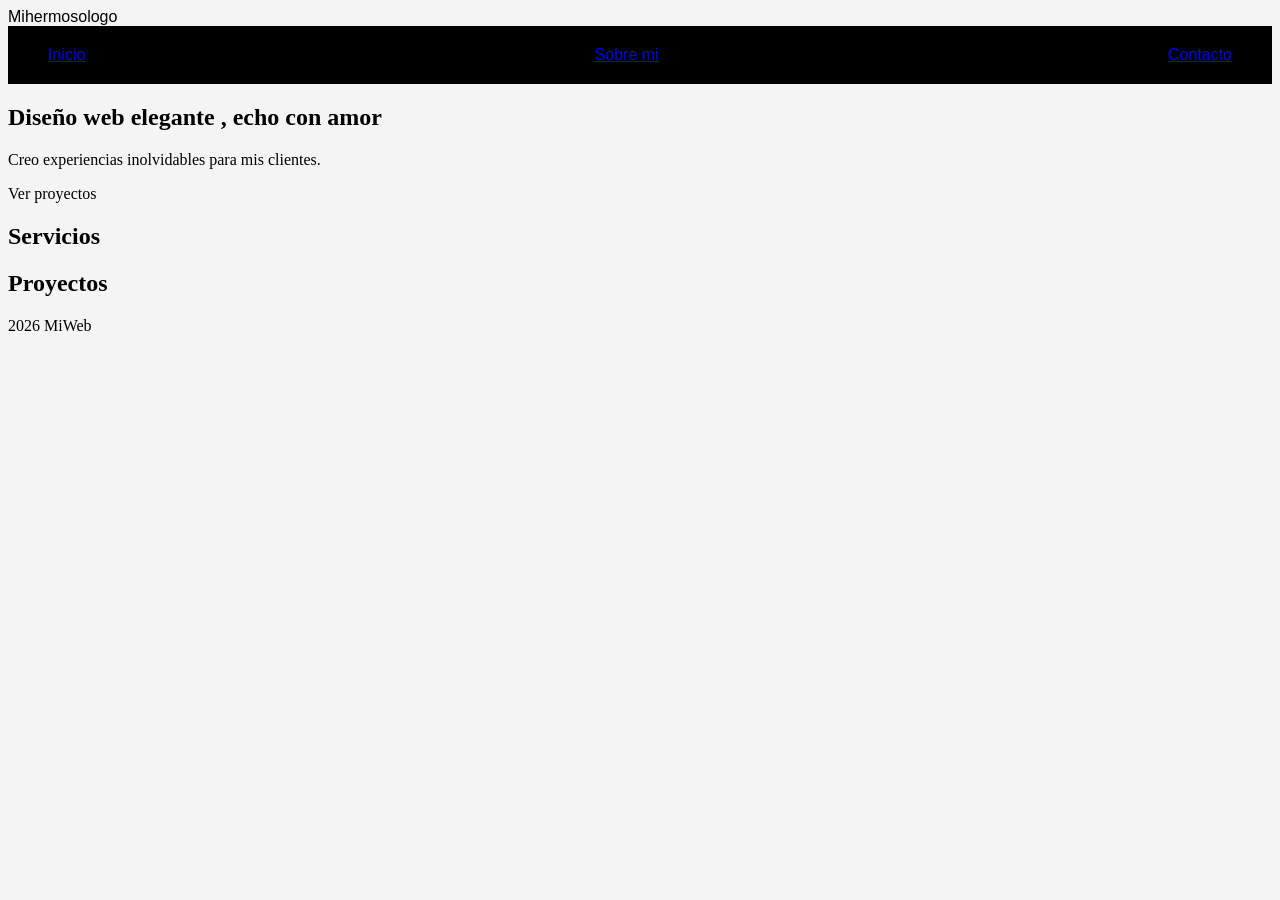
==== index.html @ b2556c9e "Update index.html" ====
<!DOCTYPE html>
<html lang="es">
<head>
  <meta charset="UTF-8">
  <title>Mi Landing</title>
<link rel="stylesheet" href="style.css">
</head>

  <body>
<header class="encabezado bebe">
  <a herf="/" class="logo">Mihermosologo</a>
<nav class="navbar">
    <a href="index.html"> Inicio </a>
    <a href="sobremi.html"> Sobre mi </a>
    <a href="contacto.html"> Contacto </a>  
</nav>
</header>

    <main>
<section class="portada">
<h1>Diseño web elegante , echo con amor</h1>
  <p>Creo experiencias inolvidables para mis clientes.</p>
    <a herf="/" class="boton">Ver proyectos</a>
</section>

      
      <section id="servicios">
        <h2>Servicios</h2>
      </section>
      
      <section id="proyectos">
        <h2>Proyectos</h2>
      </section>
     
    </main>
    
    <footer class="footer">
     <p>2026 MiWeb</p>
    </footer>
    
  </body>
</html>
---- style.css ----
header{
margin:0;
padding:0;
box-sizing:border-box;
font-family:Arial,sans-serif;
}

body{
  background: #f4f4f4;
}


/*NAVBAR*/

.navbar{
  display:flex;
  justify-content:space-between;
  align-items:center;
  padding:20px 40px;
  background:black;
  color:white;
}

.nav-links{
  display-warp:warp;
  gap:20px;
}

.nav-links a{
  color:white;
  text-decoration:none;

  /*HERO*/
  
  .hero {
    display:flex;
    flex-direction:colum;
    justify-content:center;
    align-items:center;
    height:100vh;
    text-align:center;
  }
.hero-content{
  max-width:500px;
}
  .hero h1{
    font-size:3rem;
    color:#111;
    max-widht:700px;
  }
  .hero p{
    margin-top:20px;
    color:#555;
    max-width:700px;
    line-height:1.6;
  }
  

  .boton {
    display:inline-block
    padding:10px 20px;
    border-radius:5px;
    background:green;
    color:white;
   text-decoration:none;
    cursor:pointer;
  }

#servicios{
  display:flex;
  gap:10px;
  justify-content:center;
}
  #proyectos{
    display:felx;
    gap:10px;
  justify-content:center;
  }
  
  .footer{
    text-align:center;
    padding:20px;
    background:#222;
    color:white;
  }
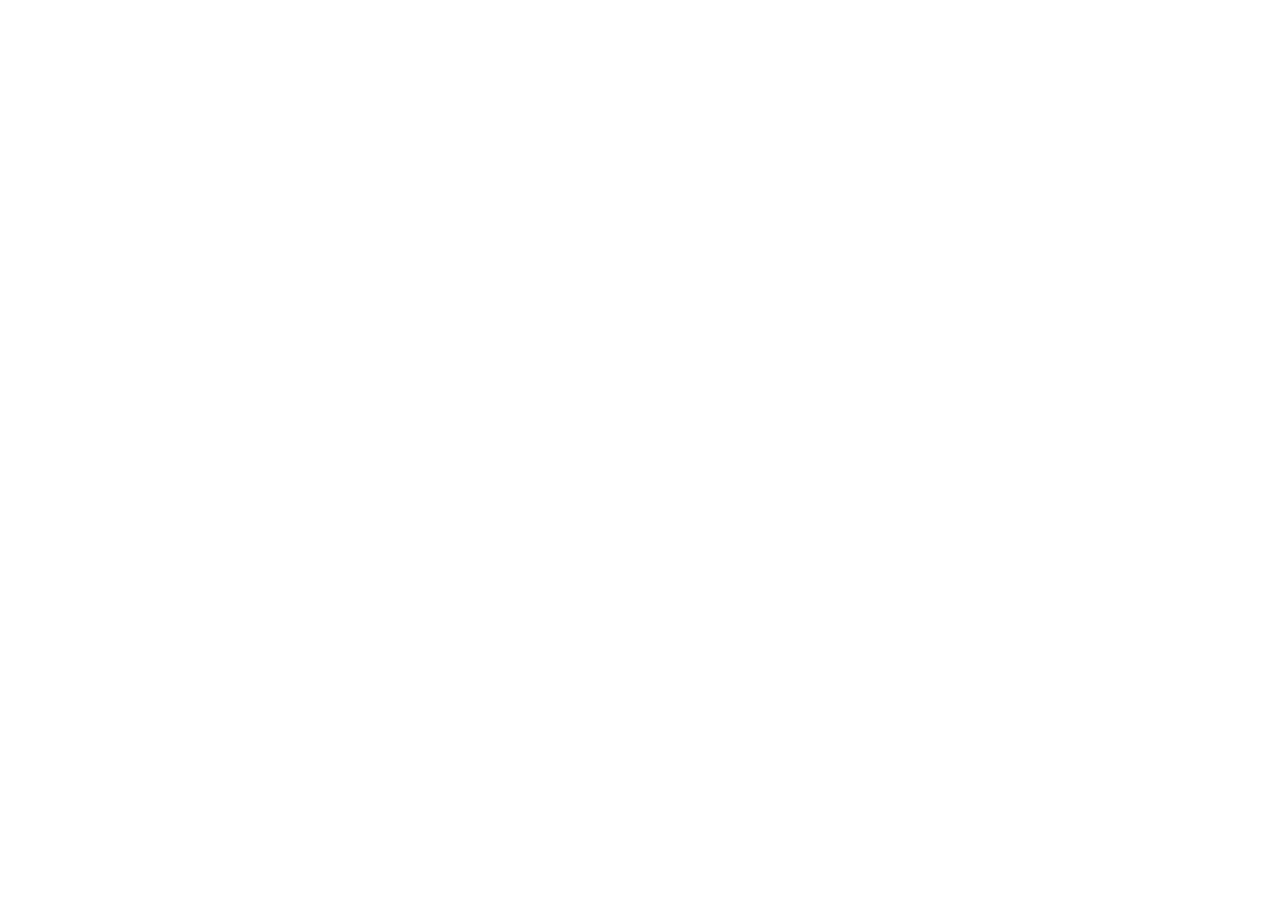
==== commit c652d2c3: "Fix HTML structure and update portfolio sections Corrected various HTML errors including tag names a" ====
--- a/index.html
+++ b/index.html
@@ -1,42 +1,78 @@
 <!DOCTYPE html>
 <html lang="es">
+
+<html>
+
 <head>
-  <meta charset="UTF-8">
-  <title>Mi Landing</title>
-<link rel="stylesheet" href="style.css">
+<title>Mi portafolio</tilte>
+<meta charset= "UFT 8">
+< link rel="stylesheet" herf="style.css">
 </head>
 
-  <body>
-<header class="encabezado bebe">
-  <a herf="/" class="logo">Mihermosologo</a>
-<nav class="navbar">
-    <a href="index.html"> Inicio </a>
-    <a href="sobremi.html"> Sobre mi </a>
-    <a href="contacto.html"> Contacto </a>  
-</nav>
+<body>
+<header>
+<h1>Logo</h1>
 </header>
 
-    <main>
-<section class="portada">
-<h1>Diseño web elegante , echo con amor</h1>
-  <p>Creo experiencias inolvidables para mis clientes.</p>
-    <a herf="/" class="boton">Ver proyectos</a>
+<main>
+
+<section class="hero" >
+<div class  ="hero-content">
+
+<img src ="aboutme.png" alt ="Sobre mi">
+
+<h1>Sobre mi</h1>
+
+<p> Me llamo Sefora Vanestell , soy una programadora junior quien desea ayudar a emprendedores como vosotros a conseguir mejor posicionamiento en el mercado.Yo lo que les ofrezco son soluciones y mejor visibilidad en google.Pueden ver mis trabajos mas abajo.</p>
+
+ </div>
+ </section>
+
+<section class="proyectos">
+<article>
+<h2>Landing page</h2>
+<div class ="proyect-content">
+<img src="poyecto.png" alt="Proyecto">
+<p>Landing page moderno y elegante , perfecto si quieren un diseño limpio y sofisticado</p>
+</div>
+</article>
 </section>
 
-      
-      <section id="servicios">
-        <h2>Servicios</h2>
-      </section>
-      
-      <section id="proyectos">
-        <h2>Proyectos</h2>
-      </section>
-     
-    </main>
-    
-    <footer class="footer">
-     <p>2026 MiWeb</p>
-    </footer>
-    
-  </body>
-</html>
+
+<section class="proyectos">
+<article>
+<h2>Portafolio</h2>
+<div class ="proyect-content">
+<img src="poyecto.png" alt="Proyecto">
+<p>Portafolio minimalista con acabados dorados , perfecto para dar buena impresion en el mercado</p>
+</div>
+</article>
+</section>
+
+<section class="proyectos">
+<article>
+<h2>Tienda</h2>
+<div class ="proyect-content">
+<img src="poyecto.png" alt="Proyecto">
+<p>Para que salir de casa a vender tus productos cuando puedes hacerlo desde tu ordenador</p>
+</div>
+</article>
+</section>
+
+
+<section class="proyectos">
+<article>
+<h2>Galleria</h2>
+<div class ="proyect-content">
+<img src="poyecto.png" alt="Proyecto">
+<p>Para los artistas , ten más recococimiento gracias a nuestra página de galeria</p>
+</div>
+</article>
+</section>
+
+</main>
+</body>
+
+<footer>
+<h1>Logo</h1>
+<p>created by Sefora Vanestell</p>
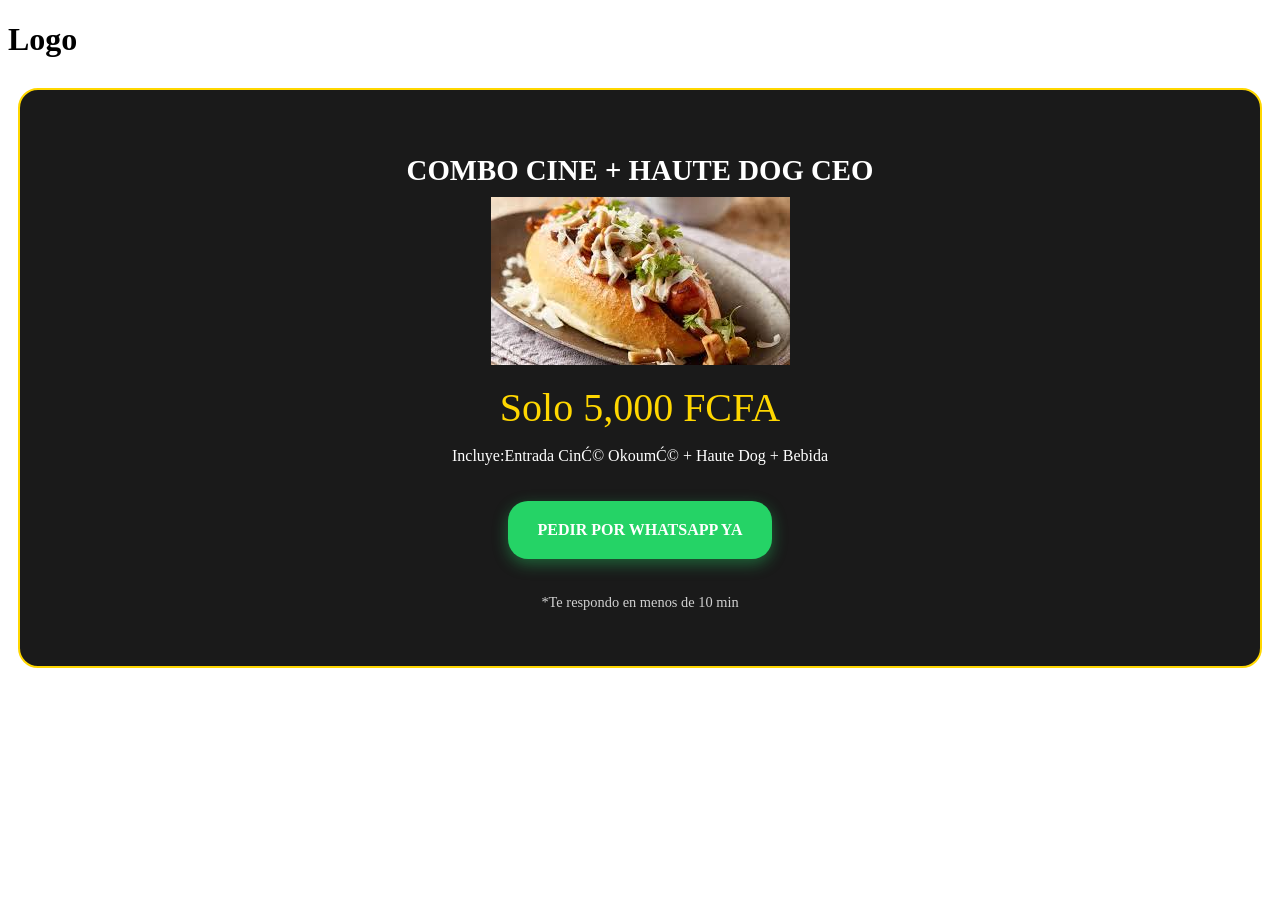
==== commit aae06d1c: "Update index.html" ====
--- a/index.html
+++ b/index.html
@@ -1,12 +1,12 @@
 <!DOCTYPE html>
 <html lang="es">
-
+ 
 <html>
 
 <head>
-<title>Mi portafolio</tilte>
-<meta charset= "UFT 8">
-< link rel="stylesheet" herf="style.css">
+ <title>Haute Dogs </title>
+<meta charset= "UFT-8">
+<link rel="stylesheet" href="style.css">
 </head>
 
 <body>
@@ -14,65 +14,22 @@
 <h1>Logo</h1>
 </header>
 
-<main>
 
-<section class="hero" >
-<div class  ="hero-content">
+<section class="combo-venta">
+<h2>COMBO CINE + HAUTE DOG CEO</h2>
+ <img src="hautedog.jpeg" alt="haute dog">
+<p class="precio">Solo 5,000 FCFA</p>
+<p>Incluye:Entrada Ciné Okoumé + Haute Dog + Bebida</p>
 
-<img src ="aboutme.png" alt ="Sobre mi">
+ <a href="https://wa.me/241062516457text=Hola%20me%20gustaría%20el%20COMBO%20CINÉ%20OKOUMÉ%20de%205,000%20FCFA%20UWU"
+  class="boton-venta"
+  target="_blank">
+  PEDIR POR WHATSAPP YA
+ </a>
+ <p class="nota">*Te respondo en menos de 10 min</p>
+</section>
+ 
 
-<h1>Sobre mi</h1>
+</body>
+</html>
 
-<p> Me llamo Sefora Vanestell , soy una programadora junior quien desea ayudar a emprendedores como vosotros a conseguir mejor posicionamiento en el mercado.Yo lo que les ofrezco son soluciones y mejor visibilidad en google.Pueden ver mis trabajos mas abajo.</p>
-
- </div>
- </section>
-
-<section class="proyectos">
-<article>
-<h2>Landing page</h2>
-<div class ="proyect-content">
-<img src="poyecto.png" alt="Proyecto">
-<p>Landing page moderno y elegante , perfecto si quieren un diseño limpio y sofisticado</p>
-</div>
-</article>
-</section>
-
-
-<section class="proyectos">
-<article>
-<h2>Portafolio</h2>
-<div class ="proyect-content">
-<img src="poyecto.png" alt="Proyecto">
-<p>Portafolio minimalista con acabados dorados , perfecto para dar buena impresion en el mercado</p>
-</div>
-</article>
-</section>
-
-<section class="proyectos">
-<article>
-<h2>Tienda</h2>
-<div class ="proyect-content">
-<img src="poyecto.png" alt="Proyecto">
-<p>Para que salir de casa a vender tus productos cuando puedes hacerlo desde tu ordenador</p>
-</div>
-</article>
-</section>
-
-
-<section class="proyectos">
-<article>
-<h2>Galleria</h2>
-<div class ="proyect-content">
-<img src="poyecto.png" alt="Proyecto">
-<p>Para los artistas , ten más recococimiento gracias a nuestra página de galeria</p>
-</div>
-</article>
-</section>
-
-</main>
-</body>
-
-<footer>
-<h1>Logo</h1>
-<p>created by Sefora Vanestell</p>
--- a/style.css
+++ b/style.css
@@ -0,0 +1,74 @@
+.combo-venta{
+    background-color:#1a1a1a;
+    color:white;
+    text-align:center;
+    padding:40px 20px;
+    border-radius:20px;
+    margin:30px 10px;
+    border:2px solid gold;
+    animation:entradaCEO 1s ease-out;
+    }
+
+.combo-venta h2{
+    font-size:1.8rem;
+    margin-bottom:10px;
+    animation:brillo 2s infinite;
+    }
+
+.precio{
+    font-size:2.5rem;
+    color:gold;
+    font-wight:bold;
+    margin:15px 0;
+    }
+
+.boton-venta{
+    display:inline-block;
+    background:#25D366;
+    color:white;
+    text-decoration:none;
+    padding:20px 30px;
+    font-size:1.3 rem;
+    font-weight:bold;
+    
+    border-radius:20px;
+    margin:20px 0;
+    box-shadow:0 5px 15px rgb(37,211,102,0.4);
+    transition:transform 0.3s;
+    animation:entradaCEO 1s ease-out;
+    
+    }
+
+
+.boton-venta:hover{
+     transform:scale(1.08);
+    box-shadow:0 8px 25px rgb(37,211,102,0.6);
+    }
+
+.nota{
+    font-size:0.9rem;
+    opacity:0.8;
+    margin-top:15px;
+    }
+
+/*KEYFRAMES*/
+
+@keyframes entradaCEO{
+    from{opacity:0;transform:translateY(30px);}
+         to{opacity:1;transform:translateY(0);}
+    }
+
+@keyframes pulso{
+     0%, 100%{transform:scale(1);}
+    50%{transform:scale(1.05);}
+    }
+
+@keyframes brillo{
+     0%, 100%{text-shadow:0 0 5px gold;}
+    50%{text-shadow:0 0 20px gold;}
+    }
+
+    
+  
+  
+    
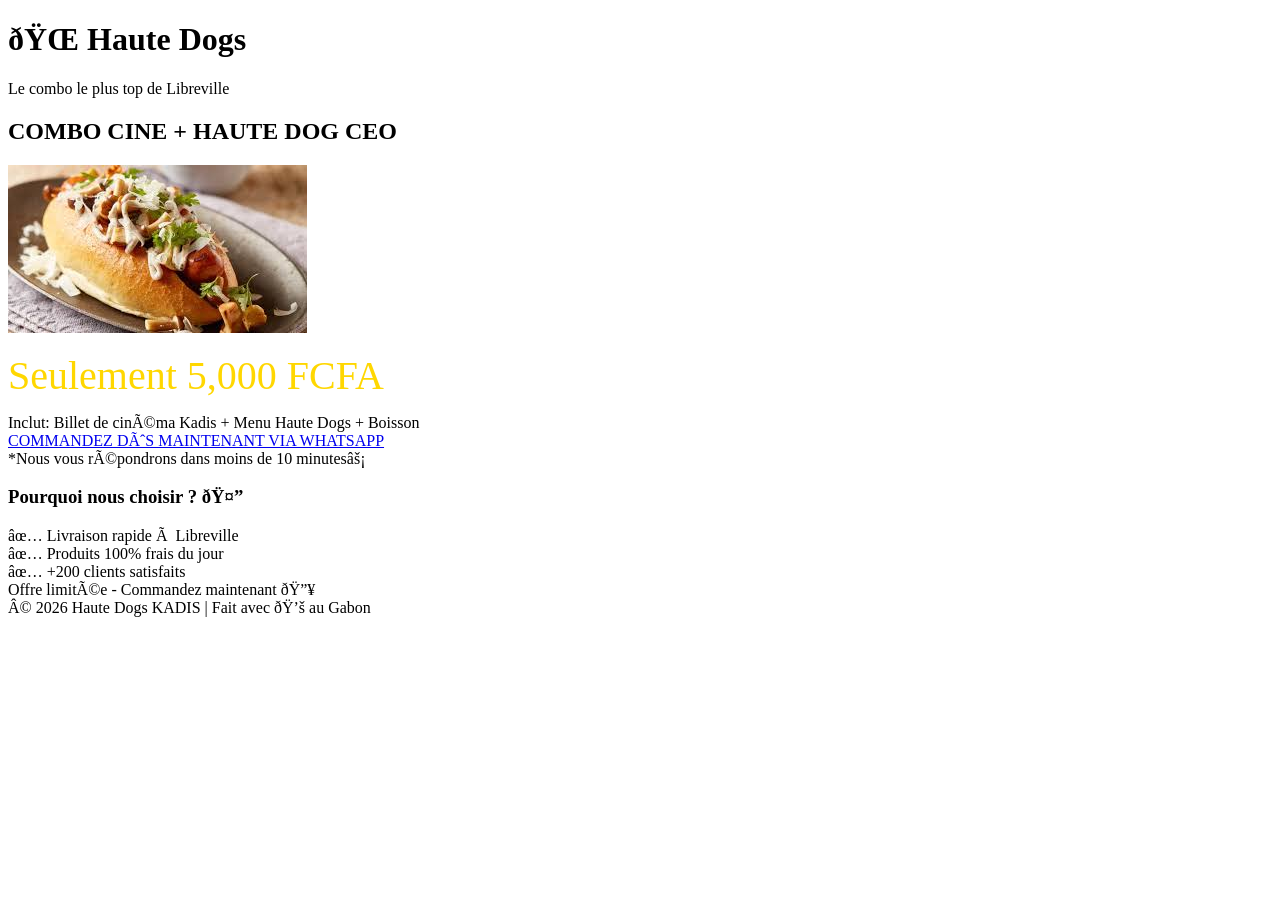
==== commit 343c60d2: "Update index.html" ====
--- a/index.html
+++ b/index.html
@@ -1,35 +1,47 @@
 <!DOCTYPE html>
-<html lang="es">
+<html lang="fr">
  
 <html>
 
 <head>
- <title>Haute Dogs </title>
+ <title>Haute Dogs Kadis</title>
 <meta charset= "UFT-8">
+  <meta name="viewport" content="width=device-width,initial-scale=1.0">
 <link rel="stylesheet" href="style.css">
 </head>
 
 <body>
-<header>
-<h1>Logo</h1>
-</header>
+    <div class="header">
+        <h1>🌭 Haute Dogs</h1>
+        <p>Le combo le plus top de Libreville</p>
+    </div>
 
+    <div class="card">
+        <h2>COMBO CINE + HAUTE DOG CEO</h2>
+        <img src="hautedog.jpeg" alt="Haute Dog CEO">
+        <div class="precio">Seulement 5,000 FCFA</div>
+        <div class="incluye">
+            Inclut: Billet de cinéma Kadis + Menu Haute Dogs + Boisson
+        </div>
+        <a href="https://wa.me/241062516457?text=Bonjour%20Boss%20👑%20Je%20veux%20le%20COMBO%20KADIS%20à%205000%20FCFA" 
+           class="boton-ws">
+          COMMANDEZ DÈS MAINTENANT VIA WHATSAPP
+        </a>
+        <div class="garantia">*Nous vous répondrons dans moins de 10 minutes⚡</div>
+    </div>
 
-<section class="combo-venta">
-<h2>COMBO CINE + HAUTE DOG CEO</h2>
- <img src="hautedog.jpeg" alt="haute dog">
-<p class="precio">Solo 5,000 FCFA</p>
-<p>Incluye:Entrada Ciné Okoumé + Haute Dog + Bebida</p>
+    <!-- NUEVA SECCIÓN QUE LLENA EL BLANCO -->
+    <div class="porque">
+        <h3>Pourquoi nous choisir ? 🤔</h3>
+        <div class="beneficio">✅ Livraison rapide à Libreville</div>
+        <div class="beneficio">✅ Produits 100% frais du jour</div>
+        <div class="beneficio">✅ +200 clients satisfaits</div>
+    </div>
 
- <a href="https://wa.me/241062516457text=Hola%20me%20gustaría%20el%20COMBO%20CINÉ%20OKOUMÉ%20de%205,000%20FCFA%20UWU"
-  class="boton-venta"
-  target="_blank">
-  PEDIR POR WHATSAPP YA
- </a>
- <p class="nota">*Te respondo en menos de 10 min</p>
-</section>
- 
-
+    <div class="footer">
+        Offre limitée - Commandez maintenant 🔥<br>
+        © 2026 Haute Dogs KADIS | Fait avec 💚 au Gabon
+    </div>
 </body>
 </html>
 
